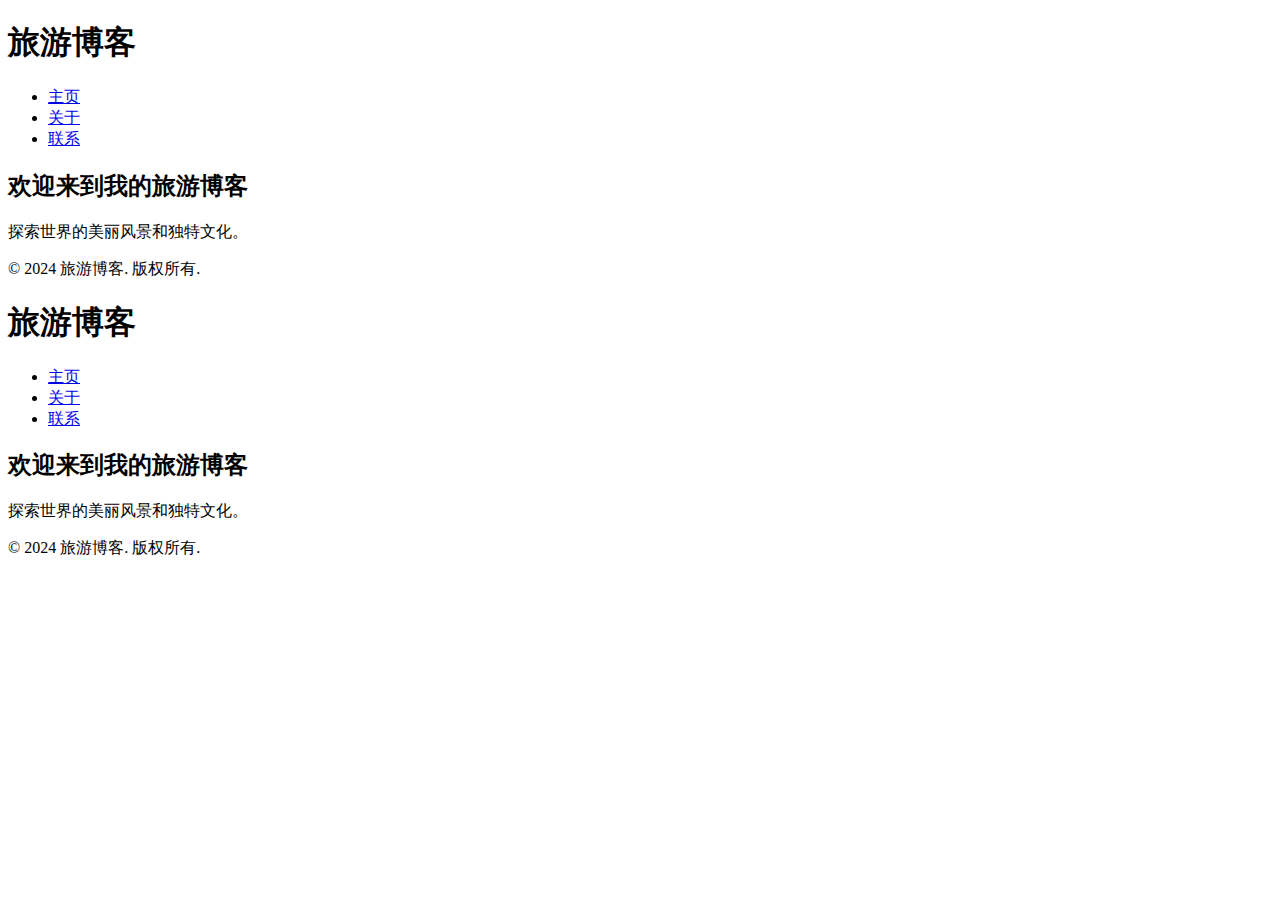
==== index.html @ 70358c25 "first commit" ====
<!DOCTYPE html>
<html lang="zh">

<head>
    <meta charset="UTF-8">
    <meta name="viewport" content="width=device-width, initial-scale=1.0">
    <link rel="stylesheet" href="styles.css">
    <title>旅游博客 - 主页</title>
</head>

<body>
    <header class="header">
        <h1>旅游博客</h1>
    </header>

    <nav class="nav">
        <ul>
            <li><a href="index.html">主页</a></li>
            <li><a href="about.html">关于</a></li>
            <li><a href="contact.html">联系</a></li>
        </ul>
    </nav>

    <div class="container">
        <div class="row">
            <div class="col-12">
                <h2>欢迎来到我的旅游博客</h2>
                <p>探索世界的美丽风景和独特文化。</p>
            </div>
        </div>
    </div>

    <footer class="footer">
        <p>&copy; 2024 旅游博客. 版权所有.</p>
    </footer>
</body>

</html>
<!DOCTYPE html>
<html lang="zh">

<head>
    <meta charset="UTF-8">
    <meta name="viewport" content="width=device-width, initial-scale=1.0">
    <link rel="stylesheet" href="styles.css">
    <title>旅游博客 - 主页</title>
</head>

<body>
    <header class="header">
        <h1>旅游博客</h1>
    </header>

    <nav class="nav">
        <ul>
            <li><a href="index.html">主页</a></li>
            <li><a href="about.html">关于</a></li>
            <li><a href="contact.html">联系</a></li>
        </ul>
    </nav>

    <div class="container">
        <div class="row">
            <div class="col-12">
                <h2>欢迎来到我的旅游博客</h2>
                <p>探索世界的美丽风景和独特文化。</p>
            </div>
        </div>
    </div>

    <footer class="footer">
        <p>&copy; 2024 旅游博客. 版权所有.</p>
    </footer>
</body>

</html>
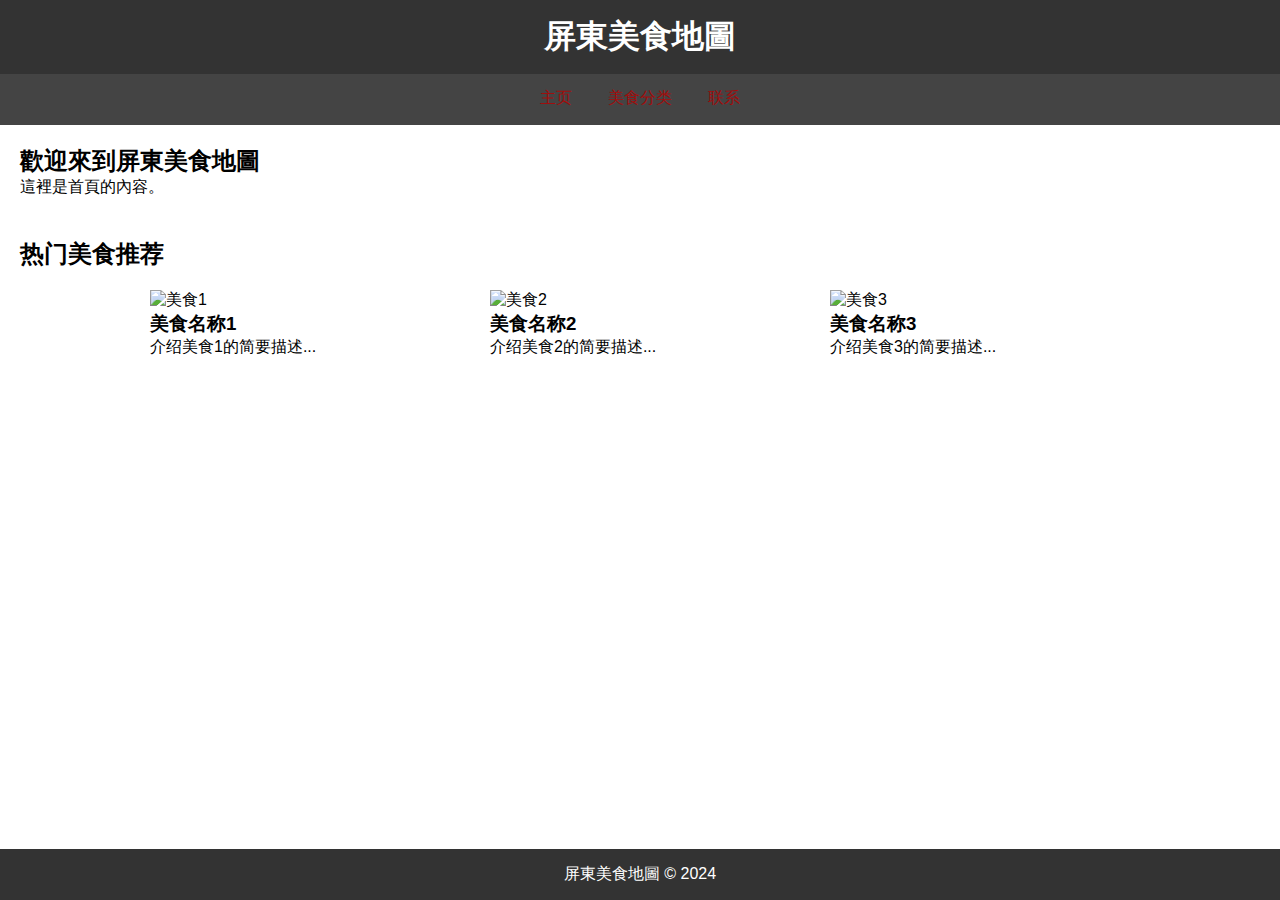
==== commit 7a12caf0: "第二次提交" ====
--- a/index.html
+++ b/index.html
@@ -4,73 +4,71 @@
 <head>
     <meta charset="UTF-8">
     <meta name="viewport" content="width=device-width, initial-scale=1.0">
+    <title>旅游博客 - 主页</title>
     <link rel="stylesheet" href="styles.css">
-    <title>旅游博客 - 主页</title>
 </head>
 
 <body>
-    <header class="header">
-        <h1>旅游博客</h1>
-    </header>
+    <div class="header">
+        <h1>屏東美食地圖</h1>
+    </div>
 
-    <nav class="nav">
-        <ul>
-            <li><a href="index.html">主页</a></li>
-            <li><a href="about.html">关于</a></li>
-            <li><a href="contact.html">联系</a></li>
-        </ul>
-    </nav>
+  <nav class="nav">
+    <ul>
+        <li><a href="#">主页</a></li>
+        <li class="dropdown">
+            <a href="javascript:void(0)" class="dropdown-btn">美食分类</a>
+            <div class="dropdown-content">
+                <a href="category.html?type=breakfast">早午餐</a>
+                <a href="category.html?type=dessert">甜点</a>
+                <a href="category.html?type=coffee">咖啡</a>
+                <a href="category.html?type=hotpot">锅类</a>
+                <a href="category.html?type=bbq">烧烤</a>
+                <a href="category.html?type=japanese">日式</a>
+                <a href="category.html?type=ice">冰品</a>
+                <a href="category.html?type=italian">义式</a>
+                <a href="category.html?type=bar">酒吧</a>
+                <a href="category.html?type=taiwanese">台式</a>
+                <a href="category.html?type=bakery">面包糕点</a>
+                <a href="category.html?type=drink">饮品</a>
+                <a href="category.html?type=chinese">中式</a>
+            </div>
+
+            
+        </li>
+        <li><a href="contact.html">联系</a></li>
+    </ul>
+</nav>
+
 
     <div class="container">
-        <div class="row">
-            <div class="col-12">
-                <h2>欢迎来到我的旅游博客</h2>
-                <p>探索世界的美丽风景和独特文化。</p>
+        <h2>歡迎來到屏東美食地圖</h2>
+        <p>這裡是首頁的內容。</p>
+    </div>
+    <div class="container">
+        <h2>热门美食推荐</h2>
+        <div class="featured-foods">
+            <div class="food">
+                <img src="food1.jpg" alt="美食1">
+                <h3>美食名称1</h3>
+                <p>介绍美食1的简要描述...</p>
             </div>
-        </div>
-    </div>
+            <div class="food">
+                <img src="food2.jpg" alt="美食2">
+                <h3>美食名称2</h3>
+                <p>介绍美食2的简要描述...</p>
+            </div>
+            <div class="food">
+                <img src="food3.jpg" alt="美食3">
+                <h3>美食名称3</h3>
+                <p>介绍美食3的简要描述...</p>
+            </div>
 
     <footer class="footer">
-        <p>&copy; 2024 旅游博客. 版权所有.</p>
+        <p>屏東美食地圖 &copy; 2024</p>
     </footer>
+
+    <script src="script.js"></script>
 </body>
 
 </html>
-<!DOCTYPE html>
-<html lang="zh">
-
-<head>
-    <meta charset="UTF-8">
-    <meta name="viewport" content="width=device-width, initial-scale=1.0">
-    <link rel="stylesheet" href="styles.css">
-    <title>旅游博客 - 主页</title>
-</head>
-
-<body>
-    <header class="header">
-        <h1>旅游博客</h1>
-    </header>
-
-    <nav class="nav">
-        <ul>
-            <li><a href="index.html">主页</a></li>
-            <li><a href="about.html">关于</a></li>
-            <li><a href="contact.html">联系</a></li>
-        </ul>
-    </nav>
-
-    <div class="container">
-        <div class="row">
-            <div class="col-12">
-                <h2>欢迎来到我的旅游博客</h2>
-                <p>探索世界的美丽风景和独特文化。</p>
-            </div>
-        </div>
-    </div>
-
-    <footer class="footer">
-        <p>&copy; 2024 旅游博客. 版权所有.</p>
-    </footer>
-</body>
-
-</html>--- a/styles.css
+++ b/styles.css
@@ -0,0 +1,171 @@
+/* reset.css */
+* {
+    box-sizing: border-box;
+    margin: 0;
+    padding: 0;
+}
+
+/* styles.css */
+
+/* 公共样式 */
+body {
+    font-family: Arial, sans-serif;
+}
+
+.header, .footer {
+    background-color: #333;
+    color: #fff;
+    text-align: center;
+    padding: 15px 0;
+}
+
+.nav {
+    background-color: #444;
+    overflow: hidden;
+    text-align: center; /* 让导航栏置中 */
+}
+
+.nav ul {
+    list-style-type: none;
+    margin: 0;
+    padding: 0;
+}
+
+.nav ul li {
+    display: inline-block; /* 修改为行内块元素 */
+}
+
+.nav ul li a {
+    display: block;
+    color: rgb(160, 13, 13);
+    text-align: center;
+    padding: 14px 16px;
+    text-decoration: none;
+    border-bottom: 2px solid transparent; /* 添加底边线 */
+}
+
+.nav ul li a:hover {
+    background-color: #555;
+    border-bottom: 2px solid white; /* 鼠标悬停时底边线颜色 */
+}
+
+/* 下拉菜单样式 */
+.dropdown-content {
+    display: none;
+    position: absolute;
+    background-color: #dddddd; /* 下拉菜单背景颜色改为灰色 */
+    min-width: 160px;
+    box-shadow: 0px 8px 16px 0px rgba(0,0,0,0.2);
+    z-index: 1;
+    text-align: left; /* 左对齐 */
+    border-radius: 0 0 6px 6px; /* 圆角 */
+}
+
+.dropdown-content a {
+    color: #333; /* 文字颜色改为黑色 */
+    padding: 12px 16px;
+    text-decoration: none;
+    display: block;
+    border-bottom: 1px solid #ccc; /* 下拉菜单项之间的分隔线 */
+}
+
+.dropdown-content a:hover {
+    background-color: #bbb; /* 鼠标悬停时背景颜色 */
+}
+
+.dropdown:hover .dropdown-content {
+    display: block;
+}
+
+.container {
+    padding: 20px;
+}
+
+footer.footer {
+    position: fixed;
+    bottom: 0;
+    width: 100%;
+}
+
+/* 首页特色美食 */
+.featured-foods {
+    display: flex;
+    flex-wrap: wrap;
+    justify-content: center;
+}
+
+.food {
+    width: 300px;
+    margin: 20px;
+}
+
+.food img {
+    width: 100%;
+    height: auto;
+}
+
+/* 地图页面 */
+#map {
+    height: 400px;
+    margin-top: 20px;
+}
+
+/* 联系页面表单样式 */
+form {
+    max-width: 400px;
+    margin: 0 auto;
+}
+
+label, input, textarea {
+    display: block;
+    margin-bottom: 10px;
+}
+
+input[type="text"],
+input[type="email"],
+textarea {
+    width: 100%;
+    padding: 8px;
+    border: 1px solid #ccc;
+    border-radius: 4px;
+}
+
+input[type="submit"] {
+    background-color: #4CAF50;
+    color: white;
+    padding: 10px 20px;
+    border: none;
+    border-radius: 4px;
+    cursor: pointer;
+    transition: background-color 0.3s;
+}
+
+input[type="submit"]:hover {
+    background-color: #45a049;
+}
+
+.contact-info {
+    margin-top: 20px;
+}
+
+.contact-info p {
+    margin-bottom: 5px;
+}
+.food-card {
+    border: 1px solid #ccc;
+    border-radius: 8px;
+    margin: 20px;
+    padding: 20px;
+    text-align: center;
+    box-shadow: 0 4px 8px rgba(0, 0, 0, 0.1);
+}
+
+.food-card img {
+    max-width: 100%;
+    border-radius: 8px;
+}
+
+.food-location {
+    margin-top: 10px;
+    font-style: italic;
+}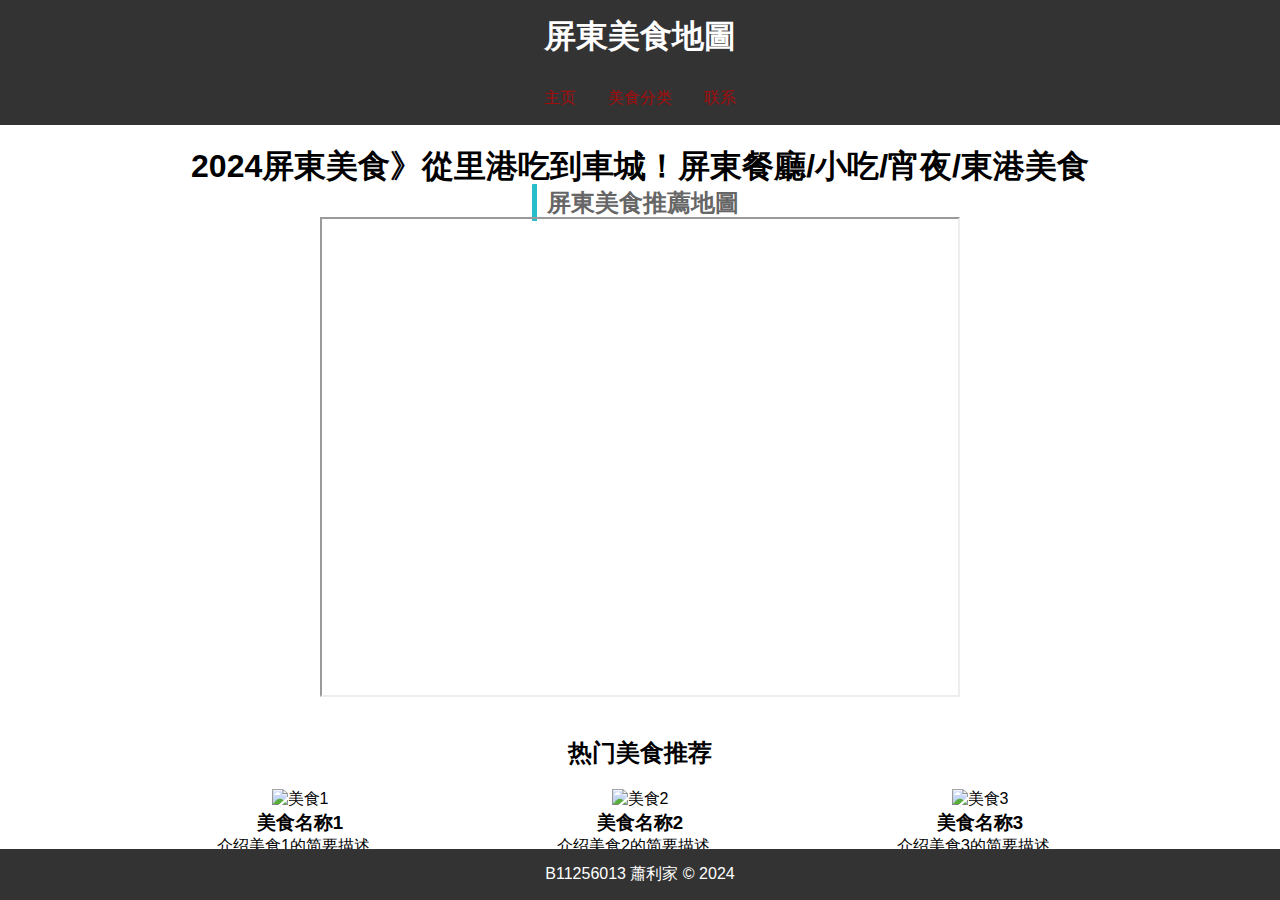
==== commit 7dfbebb1: "第四次提交" ====
--- a/index.html
+++ b/index.html
@@ -4,7 +4,7 @@
 <head>
     <meta charset="UTF-8">
     <meta name="viewport" content="width=device-width, initial-scale=1.0">
-    <title>旅游博客 - 主页</title>
+    <title>屏東在地美食- 主页</title>
     <link rel="stylesheet" href="styles.css">
 </head>
 
@@ -20,21 +20,12 @@
             <a href="javascript:void(0)" class="dropdown-btn">美食分类</a>
             <div class="dropdown-content">
                 <a href="category.html?type=breakfast">早午餐</a>
-                <a href="category.html?type=dessert">甜点</a>
-                <a href="category.html?type=coffee">咖啡</a>
-                <a href="category.html?type=hotpot">锅类</a>
-                <a href="category.html?type=bbq">烧烤</a>
-                <a href="category.html?type=japanese">日式</a>
-                <a href="category.html?type=ice">冰品</a>
-                <a href="category.html?type=italian">义式</a>
-                <a href="category.html?type=bar">酒吧</a>
-                <a href="category.html?type=taiwanese">台式</a>
-                <a href="category.html?type=bakery">面包糕点</a>
-                <a href="category.html?type=drink">饮品</a>
-                <a href="category.html?type=chinese">中式</a>
+                <a href="category.html?type=coffee">咖啡廳/冰品</a>
+                <a href="category.html?type=Local dishes">在地小吃</a>
+                <a href="category.html?type=dinner">晚餐/宵夜</a>
             </div>
 
-            
+
         </li>
         <li><a href="contact.html">联系</a></li>
     </ul>
@@ -42,8 +33,13 @@
 
 
     <div class="container">
-        <h2>歡迎來到屏東美食地圖</h2>
-        <p>這裡是首頁的內容。</p>
+        <h1>2024屏東美食》從里港吃到車城！屏東餐廳/小吃/宵夜/東港美食</h1>
+        
+        <span id="elementor-toc__heading-anchor-0" class="elementor-menu-anchor "></span>
+        <h2><span id="ping_dong_mei_shi_tui_jian_de_tu"><strong><span style="font-weight: bold; display: float; background: transparent;
+        border-left: solid 5px #26bec9; padding: 5px 10px; margin: 0px 0px; color: #666666; border-radius: 1px;
+        line-height: 1" class="tadv-color"><strong>屏東美食推薦地圖</strong></span></strong></span></h2>
+        <iframe src="https://www.google.com/maps/d/embed?mid=1tTG_BcyXRai5OuoHFV4B1fpIae2DIIM&amp;ehbc=2E312F" width="640" height="480"></iframe>
     </div>
     <div class="container">
         <h2>热门美食推荐</h2>
@@ -63,9 +59,13 @@
                 <h3>美食名称3</h3>
                 <p>介绍美食3的简要描述...</p>
             </div>
-
+            
+           
+       
+        <p></p>
+            
     <footer class="footer">
-        <p>屏東美食地圖 &copy; 2024</p>
+        <p>B11256013 蕭利家  &copy; 2024  </p>
     </footer>
 
     <script src="script.js"></script>
--- a/styles.css
+++ b/styles.css
@@ -17,18 +17,22 @@
     color: #fff;
     text-align: center;
     padding: 15px 0;
+     text-align: center;
 }
 
 .nav {
     background-color: #444;
     overflow: hidden;
     text-align: center; /* 让导航栏置中 */
+    display: flex;
+    justify-content: center;
 }
 
 .nav ul {
     list-style-type: none;
     margin: 0;
     padding: 0;
+    display: flex;
 }
 
 .nav ul li {
@@ -57,7 +61,7 @@
     min-width: 160px;
     box-shadow: 0px 8px 16px 0px rgba(0,0,0,0.2);
     z-index: 1;
-    text-align: left; /* 左对齐 */
+   
     border-radius: 0 0 6px 6px; /* 圆角 */
 }
 
@@ -78,7 +82,14 @@
 }
 
 .container {
-    padding: 20px;
+    padding: 20px; /* 内边距20px */
+    display: flex; /* 使用弹性布局 */
+    flex-direction: column; /* 主轴方向为列 */
+    align-items: center; /* 子元素在交叉轴方向居中对齐 */
+    text-align: center; /* 文本居中对齐 */
+}
+.container2 {
+    padding: 20px; /* 内边距20px */
 }
 
 footer.footer {
@@ -168,4 +179,64 @@
 .food-location {
     margin-top: 10px;
     font-style: italic;
-}+}
+ /* 导航栏样式 */
+        .nav {
+            background-color: #333;
+            overflow: hidden;
+            display: flex;
+            justify-content: center;
+        }
+
+        .nav ul {
+            list-style-type: none;
+            margin: 0;
+            padding: 0;
+        }
+
+        .nav li {
+            float: left;
+        }
+
+        .nav li a,
+        .dropdown-btn {
+            display: inline-block;
+            color: white;
+            text-align: center;
+            padding: 14px 16px;
+            text-decoration: none;
+        }
+
+        .nav li a:hover,
+        .dropdown:hover .dropdown-btn {
+            background-color: #111;
+        }
+
+        .dropdown {
+            display: inline-block;
+        }
+
+        .dropdown-content {
+            display: none;
+            position: absolute;
+            background-color: #dddddd;
+            min-width: 160px;
+            box-shadow: 0px 8px 16px 0px rgba(0, 0, 0, 0.2);
+            z-index: 1;
+        }
+
+        .dropdown-content a {
+            color: black;
+            padding: 12px 16px;
+            text-decoration: none;
+            display: block;
+            text-align: left;
+        }
+
+        .dropdown-content a:hover {
+            background-color: #f1f1f1;
+        }
+
+        .dropdown:hover .dropdown-content {
+            display: block;
+        }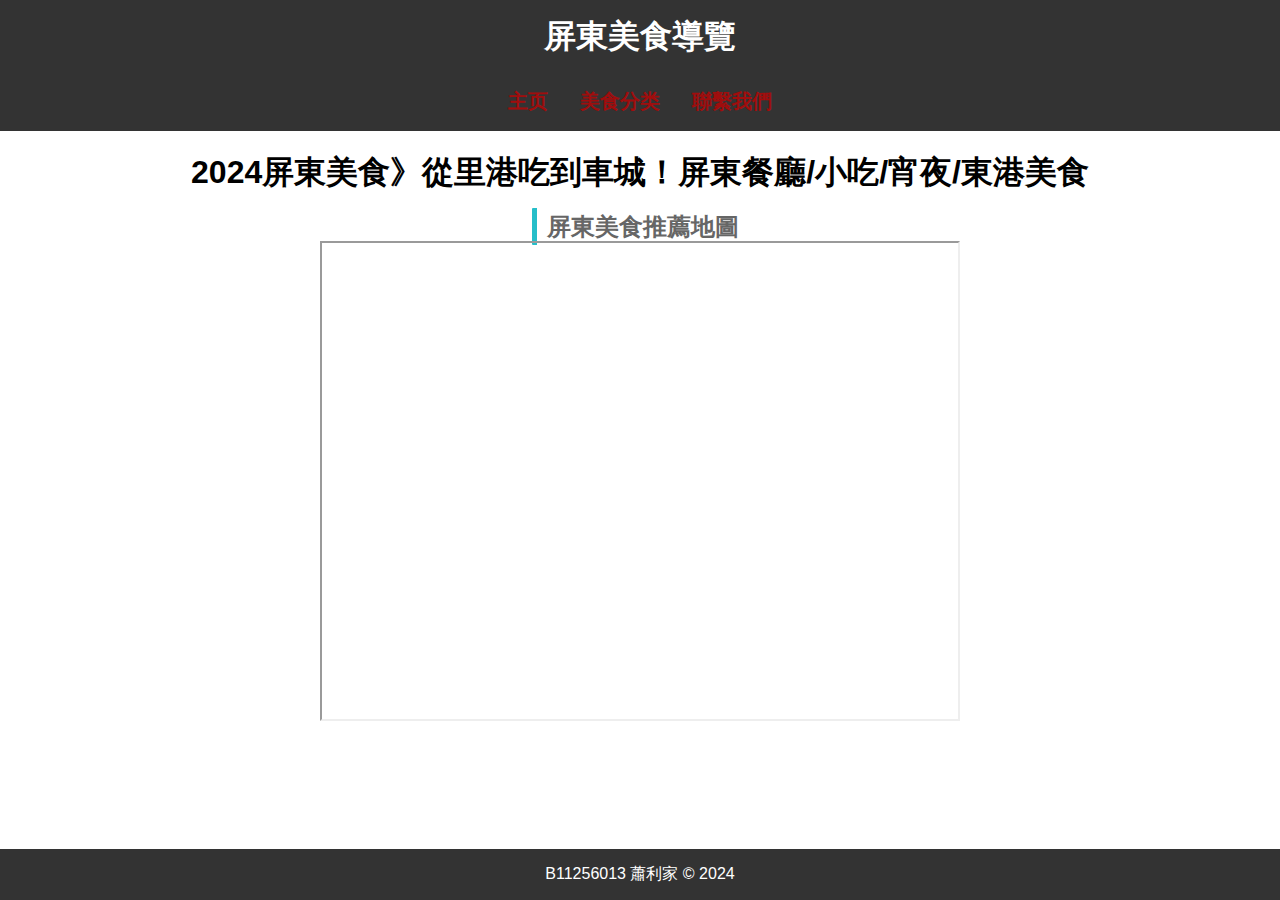
==== commit 92642653: "第五次提交" ====
--- a/index.html
+++ b/index.html
@@ -10,55 +10,36 @@
 
 <body>
     <div class="header">
-        <h1>屏東美食地圖</h1>
+        <h1>屏東美食導覽</h1>
     </div>
 
-  <nav class="nav">
-    <ul>
-        <li><a href="#">主页</a></li>
-        <li class="dropdown">
-            <a href="javascript:void(0)" class="dropdown-btn">美食分类</a>
-            <div class="dropdown-content">
-                <a href="category.html?type=breakfast">早午餐</a>
-                <a href="category.html?type=coffee">咖啡廳/冰品</a>
-                <a href="category.html?type=Local dishes">在地小吃</a>
-                <a href="category.html?type=dinner">晚餐/宵夜</a>
-            </div>
-
-
-        </li>
-        <li><a href="contact.html">联系</a></li>
-    </ul>
-</nav>
+    <nav class="nav">
+        <ul>
+            <li><a href="index.html">主页</a></li>
+            <li class="dropdown">
+                <a href="javascript:void(0)" class="dropdown-btn">美食分类</a>
+                <div class="dropdown-content">
+                    <a href="category.html?type=breakfast">早午餐</a>
+                    <a href="category.html?type=Local dishes">在地小吃</a>
+                    <a href="category.html?type=coffee">咖啡廳</a>
+                    <a href="category.html?type=dinner">晚餐/宵夜</a>
+                </div>
+            </li>
+            <li><a href="contact.html">聯繫我們</a></li>
+        </ul>
+    </nav>
 
 
     <div class="container">
         <h1>2024屏東美食》從里港吃到車城！屏東餐廳/小吃/宵夜/東港美食</h1>
-        
+        <br>
         <span id="elementor-toc__heading-anchor-0" class="elementor-menu-anchor "></span>
         <h2><span id="ping_dong_mei_shi_tui_jian_de_tu"><strong><span style="font-weight: bold; display: float; background: transparent;
         border-left: solid 5px #26bec9; padding: 5px 10px; margin: 0px 0px; color: #666666; border-radius: 1px;
         line-height: 1" class="tadv-color"><strong>屏東美食推薦地圖</strong></span></strong></span></h2>
         <iframe src="https://www.google.com/maps/d/embed?mid=1tTG_BcyXRai5OuoHFV4B1fpIae2DIIM&amp;ehbc=2E312F" width="640" height="480"></iframe>
     </div>
-    <div class="container">
-        <h2>热门美食推荐</h2>
-        <div class="featured-foods">
-            <div class="food">
-                <img src="food1.jpg" alt="美食1">
-                <h3>美食名称1</h3>
-                <p>介绍美食1的简要描述...</p>
-            </div>
-            <div class="food">
-                <img src="food2.jpg" alt="美食2">
-                <h3>美食名称2</h3>
-                <p>介绍美食2的简要描述...</p>
-            </div>
-            <div class="food">
-                <img src="food3.jpg" alt="美食3">
-                <h3>美食名称3</h3>
-                <p>介绍美食3的简要描述...</p>
-            </div>
+    
             
            
        
--- a/styles.css
+++ b/styles.css
@@ -1,38 +1,37 @@
 /* reset.css */
 * {
-    box-sizing: border-box;
-    margin: 0;
-    padding: 0;
+    box-sizing: border-box; /* 设置所有元素的 box-sizing 为 border-box */
+    margin: 0;             /* 去掉所有元素的默认外边距 */
+    padding: 0;            /* 去掉所有元素的默认内边距 */
 }
 
 /* styles.css */
 
 /* 公共样式 */
 body {
-    font-family: Arial, sans-serif;
+    font-family: Arial, sans-serif; /* 设置页面字体为 Arial 或 sans-serif */
 }
 
 .header, .footer {
-    background-color: #333;
-    color: #fff;
-    text-align: center;
-    padding: 15px 0;
-     text-align: center;
+    background-color: #333; /* 设置页头和页脚的背景颜色为深灰色 */
+    color: #fff;            /* 设置页头和页脚的文字颜色为白色 */
+    text-align: center;     /* 让文字居中 */
+    padding: 15px 0;        /* 设置上下内边距为 15 像素 */
 }
 
 .nav {
-    background-color: #444;
-    overflow: hidden;
-    text-align: center; /* 让导航栏置中 */
-    display: flex;
-    justify-content: center;
+    background-color: #444; /* 设置导航栏的背景颜色为较深的灰色 */
+    overflow: hidden;       /* 清除浮动带来的影响 */
+    text-align: center;     /* 让导航栏置中 */
+    display: flex;          /* 使用弹性布局 */
+    justify-content: center; /* 让导航栏的子元素水平居中 */
 }
 
 .nav ul {
-    list-style-type: none;
-    margin: 0;
-    padding: 0;
-    display: flex;
+    list-style-type: none; /* 去掉列表项的默认样式 */
+    margin: 0;             /* 去掉外边距 */
+    padding: 0;            /* 去掉内边距 */
+    display: flex;         /* 使用弹性布局 */
 }
 
 .nav ul li {
@@ -40,37 +39,36 @@
 }
 
 .nav ul li a {
-    display: block;
-    color: rgb(160, 13, 13);
-    text-align: center;
-    padding: 14px 16px;
-    text-decoration: none;
+    display: block;                 /* 修改为块级元素 */
+    color: rgb(160, 13, 13);        /* 设置文字颜色 */
+    text-align: center;             /* 让文字居中 */
+    padding: 14px 16px;             /* 设置内边距 */
+    text-decoration: none;          /* 去掉文字的下划线 */
     border-bottom: 2px solid transparent; /* 添加底边线 */
 }
 
 .nav ul li a:hover {
-    background-color: #555;
+    background-color: #555;        /* 鼠标悬停时背景颜色 */
     border-bottom: 2px solid white; /* 鼠标悬停时底边线颜色 */
 }
 
 /* 下拉菜单样式 */
 .dropdown-content {
-    display: none;
-    position: absolute;
-    background-color: #dddddd; /* 下拉菜单背景颜色改为灰色 */
-    min-width: 160px;
-    box-shadow: 0px 8px 16px 0px rgba(0,0,0,0.2);
-    z-index: 1;
-   
-    border-radius: 0 0 6px 6px; /* 圆角 */
+    display: none;                   /* 默认不显示下拉菜单 */
+    position: absolute;              /* 绝对定位 */
+    background-color: #dddddd;       /* 下拉菜单背景颜色改为灰色 */
+    min-width: 160px;                /* 最小宽度为 160 像素 */
+    box-shadow: 0px 8px 16px 0px rgba(0,0,0,0.2); /* 添加阴影 */
+    z-index: 1;                      /* 设置堆叠顺序 */
+    border-radius: 0 0 6px 6px;      /* 圆角 */
 }
 
 .dropdown-content a {
-    color: #333; /* 文字颜色改为黑色 */
-    padding: 12px 16px;
-    text-decoration: none;
-    display: block;
-    border-bottom: 1px solid #ccc; /* 下拉菜单项之间的分隔线 */
+    color: #333;                    /* 文字颜色改为黑色 */
+    padding: 12px 16px;             /* 设置内边距 */
+    text-decoration: none;          /* 去掉文字的下划线 */
+    display: block;                 /* 修改为块级元素 */
+    border-bottom: 1px solid #ccc;  /* 下拉菜单项之间的分隔线 */
 }
 
 .dropdown-content a:hover {
@@ -78,165 +76,175 @@
 }
 
 .dropdown:hover .dropdown-content {
-    display: block;
+    display: block; /* 鼠标悬停时显示下拉菜单 */
 }
 
 .container {
-    padding: 20px; /* 内边距20px */
-    display: flex; /* 使用弹性布局 */
-    flex-direction: column; /* 主轴方向为列 */
-    align-items: center; /* 子元素在交叉轴方向居中对齐 */
-    text-align: center; /* 文本居中对齐 */
+    padding: 20px;                  /* 内边距20px */
+    display: flex;                  /* 使用弹性布局 */
+    flex-direction: column;         /* 主轴方向为列 */
+    align-items: center;            /* 子元素在交叉轴方向居中对齐 */
+    text-align: center;             /* 文本居中对齐 */
 }
 .container2 {
     padding: 20px; /* 内边距20px */
 }
 
 footer.footer {
-    position: fixed;
-    bottom: 0;
-    width: 100%;
+    position: fixed; /* 固定位置 */
+    bottom: 0;      /* 置于底部 */
+    width: 100%;    /* 宽度为100% */
 }
 
 /* 首页特色美食 */
 .featured-foods {
-    display: flex;
-    flex-wrap: wrap;
-    justify-content: center;
+    display: flex;               /* 使用弹性布局 */
+    flex-wrap: wrap;             /* 容器内的子元素可以换行 */
+    justify-content: center;     /* 子元素水平居中 */
 }
 
 .food {
-    width: 300px;
-    margin: 20px;
+    width: 300px;     /* 宽度300px */
+    margin: 20px;     /* 外边距20px */
+    text-align: center; /* 文字居中 */
 }
 
 .food img {
-    width: 100%;
-    height: auto;
+    width: 100%;     /* 宽度100% */
+    height: auto;    /* 高度自动 */
 }
 
 /* 地图页面 */
 #map {
-    height: 400px;
-    margin-top: 20px;
+    height: 400px;     /* 高度400px */
+    margin-top: 20px;  /* 上边距20px */
 }
 
 /* 联系页面表单样式 */
 form {
-    max-width: 400px;
-    margin: 0 auto;
+    max-width: 400px;   /* 最大宽度400px */
+    margin: 0 auto;     /* 水平居中 */
 }
 
 label, input, textarea {
-    display: block;
-    margin-bottom: 10px;
+    display: block;        /* 修改为块级元素 */
+    margin-bottom: 10px;   /* 下边距10px */
 }
 
 input[type="text"],
 input[type="email"],
 textarea {
-    width: 100%;
-    padding: 8px;
-    border: 1px solid #ccc;
-    border-radius: 4px;
+    width: 100%;          /* 宽度100% */
+    padding: 8px;         /* 内边距8px */
+    border: 1px solid #ccc; /* 边框颜色 */
+    border-radius: 4px;    /* 边框圆角 */
 }
 
 input[type="submit"] {
-    background-color: #4CAF50;
-    color: white;
-    padding: 10px 20px;
-    border: none;
-    border-radius: 4px;
-    cursor: pointer;
-    transition: background-color 0.3s;
+    background-color: #4CAF50; /* 背景颜色 */
+    color: white;              /* 文字颜色 */
+    padding: 10px 20px;        /* 内边距 */
+    border: none;              /* 无边框 */
+    border-radius: 4px;        /* 边框圆角 */
+    cursor: pointer;           /* 鼠标样式 */
+    transition: background-color 0.3s; /* 过渡效果 */
 }
 
 input[type="submit"]:hover {
-    background-color: #45a049;
+    background-color: #45a049; /* 鼠标悬停时背景颜色 */
 }
 
 .contact-info {
-    margin-top: 20px;
+    margin-top: 20px;  /* 上边距20px */
 }
 
 .contact-info p {
-    margin-bottom: 5px;
-}
+    margin-bottom: 5px; /* 下边距5px */
+}
+
 .food-card {
-    border: 1px solid #ccc;
-    border-radius: 8px;
-    margin: 20px;
-    padding: 20px;
+    border: 1px solid #ccc; /* 边框颜色 */
+    border-radius: 8px;     /* 边框圆角 */
+    margin: 20px;           /* 外边距20px */
+    padding: 20px;          /* 内边距20px */
+    text-align: center;     /* 文字居中 */
+    box-shadow: 0 4px 8px rgba(0, 0, 0, 0.1); /* 添加阴影 */
+}
+
+.food-card img {
+    max-width: 100%; /* 最大宽度100% */
+    border-radius: 8px; /* 边框圆角 */
+    margin: 0 auto; /* 水平居中 */
+    display: block; /* 修改为块级元素 */
+}
+
+.food-location {
+    margin-top: 10px;    /* 上边距10px */
+    font-style: italic;  /* 斜体 */
+}
+
+/* 导航栏样式 */
+.nav {
+    background-color: #333; /* 背景颜色 */
+    overflow: hidden;       /* 清除浮动影响 */
+    display: flex;          /* 使用弹性布局 */
+    justify-content: center; /* 子元素水平居中 */
+    font-weight: bold;
+    font-size: 20px;
+}
+
+.nav ul {
+    list-style-type: none; /* 去掉列表项的默认样式 */
+    margin: 0;             /* 去掉外边距 */
+    padding: 0;            /* 去掉内边距 */
+}
+
+.nav li {
+    float: left; /* 左浮动 */
+}
+
+.nav li a,
+.dropdown-btn {
+    display: inline-block; /* 修改为行内块元素 */
+    color: white;          /* 文字颜色 */
+    text-align: center;    /* 文字居中 */
+    padding: 14px 16px;    /* 内边距 */
+    text-decoration: none; /* 去掉文字的下划线 */
+}
+
+.nav li a:hover,
+.dropdown:hover .dropdown-btn {
+    background-color: #111; /* 鼠标悬停时背景颜色 */
+}
+
+.dropdown {
+    display: inline-block; /* 修改为行内块元素 */
+}
+
+.dropdown-content {
+    display: none;                   /* 默认不显示 */
+    position: absolute;              /* 绝对定位 */
+    background-color: #dddddd;       /* 背景颜色 */
+    min-width: 160px;                /* 最小宽度 */
+    box-shadow: 0px 8px 16px 0px rgba(0, 0, 0, 0.2); /* 添加阴影 */
+    z-index: 1;                      /* 堆叠顺序 */
+}
+
+.dropdown-content a {
+    color: black;                    /* 文字颜色 */
+    padding: 12px 16px;              /* 内边距 */
+    text-decoration: none;           /* 去掉文字的下划线 */
+    display: block;                  /* 修改为块级元素 */
+    text-align: left;                /* 文字左对齐 */
+}
+
+.dropdown-content a:hover {
+    background-color: #f1f1f1; /* 鼠标悬停时背景颜色 */
+}
+
+.dropdown:hover .dropdown-content {
+    display: block; /* 鼠标悬停时显示下拉菜单 */
+}
+.cc{
     text-align: center;
-    box-shadow: 0 4px 8px rgba(0, 0, 0, 0.1);
-}
-
-.food-card img {
-    max-width: 100%;
-    border-radius: 8px;
-}
-
-.food-location {
-    margin-top: 10px;
-    font-style: italic;
-}
- /* 导航栏样式 */
-        .nav {
-            background-color: #333;
-            overflow: hidden;
-            display: flex;
-            justify-content: center;
-        }
-
-        .nav ul {
-            list-style-type: none;
-            margin: 0;
-            padding: 0;
-        }
-
-        .nav li {
-            float: left;
-        }
-
-        .nav li a,
-        .dropdown-btn {
-            display: inline-block;
-            color: white;
-            text-align: center;
-            padding: 14px 16px;
-            text-decoration: none;
-        }
-
-        .nav li a:hover,
-        .dropdown:hover .dropdown-btn {
-            background-color: #111;
-        }
-
-        .dropdown {
-            display: inline-block;
-        }
-
-        .dropdown-content {
-            display: none;
-            position: absolute;
-            background-color: #dddddd;
-            min-width: 160px;
-            box-shadow: 0px 8px 16px 0px rgba(0, 0, 0, 0.2);
-            z-index: 1;
-        }
-
-        .dropdown-content a {
-            color: black;
-            padding: 12px 16px;
-            text-decoration: none;
-            display: block;
-            text-align: left;
-        }
-
-        .dropdown-content a:hover {
-            background-color: #f1f1f1;
-        }
-
-        .dropdown:hover .dropdown-content {
-            display: block;
-        }+}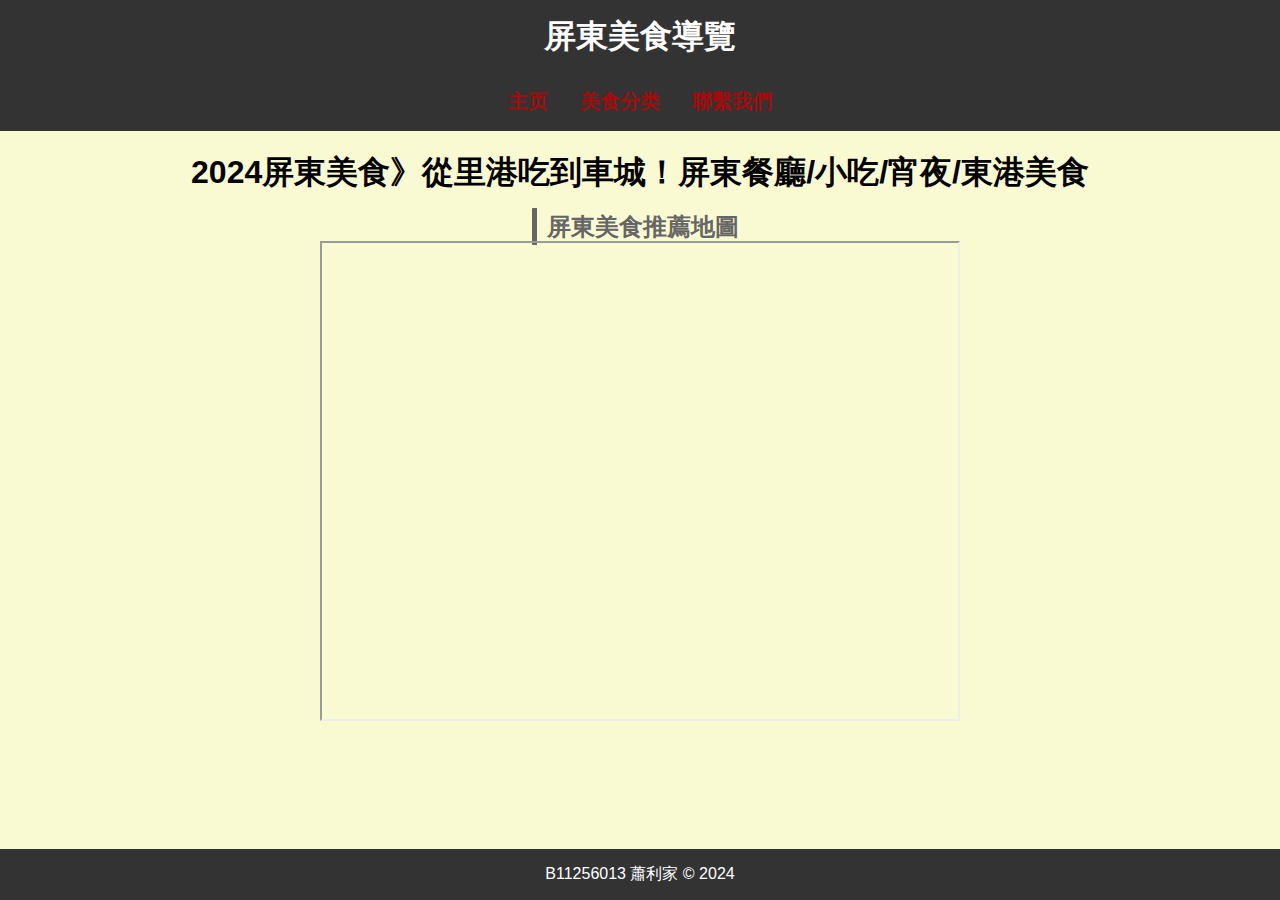
==== commit ff0414cd: "第八次提交" ====
--- a/index.html
+++ b/index.html
@@ -35,7 +35,7 @@
         <br>
         <span id="elementor-toc__heading-anchor-0" class="elementor-menu-anchor "></span>
         <h2><span id="ping_dong_mei_shi_tui_jian_de_tu"><strong><span style="font-weight: bold; display: float; background: transparent;
-        border-left: solid 5px #26bec9; padding: 5px 10px; margin: 0px 0px; color: #666666; border-radius: 1px;
+        border-left: solid 5px ; padding: 5px 10px; margin: 0px 0px; color: #666666; border-radius: 1px;
         line-height: 1" class="tadv-color"><strong>屏東美食推薦地圖</strong></span></strong></span></h2>
         <iframe src="https://www.google.com/maps/d/embed?mid=1tTG_BcyXRai5OuoHFV4B1fpIae2DIIM&amp;ehbc=2E312F" width="640" height="480"></iframe>
     </div>
--- a/styles.css
+++ b/styles.css
@@ -247,4 +247,80 @@
 }
 .cc{
     text-align: center;
-}+}
+/* example.css */
+
+/* For mobile phones: */
+[class*="col-"] {
+    width: 100%;
+}
+
+@media only screen and (min-width: 600px) {
+    /* For tablets: */
+    .col-s-1 {width: 8.33%;}
+    .col-s-2 {width: 16.66%;}
+    .col-s-3 {width: 25%;}
+    .col-s-4 {width: 33.33%;}
+    .col-s-5 {width: 41.66%;}
+    .col-s-6 {width: 50%;}
+    .col-s-7 {width: 58.33%;}
+    .col-s-8 {width: 66.66%;}
+    .col-s-9 {width: 75%;}
+    .col-s-10 {width: 83.33%;}
+    .col-s-11 {width: 91.66%;}
+    .col-s-12 {width: 100%;}
+}
+
+@media only screen and (min-width: 768px) {
+    /* For desktop: */
+    .col-1 {width: 8.33%;}
+    .col-2 {width: 16.66%;}
+    .col-3 {width: 25%;}
+    .col-4 {width: 33.33%;}
+    .col-5 {width: 41.66%;}  /* 修正这里的括号错误 */
+    .col-6 {width: 50%;}
+    .col-7 {width: 58.33%;}
+    .col-8 {width: 66.66%;}
+    .col-9 {width: 75%;}
+    .col-10 {width: 83.33%;}
+    .col-11 {width: 91.66%;}
+    .col-12 {width: 100%;}
+}
+/* Extra small devices (phones, 600px and down) */
+@media only screen and (max-width: 600px) {
+   .w,.pl>.pc,.dropdown-content,body {
+        background-color:lightcoral ;
+        color: white;
+    }
+
+  
+
+}
+
+/* Small devices (portrait tablets and large phones, 600px and up) */
+@media only screen and (min-width: 600px) {
+    body {
+        background-color: lightgreen;
+    }
+}
+
+/* Medium devices (landscape tablets, 768px and up) */
+@media only screen and (min-width: 768px) {
+    body {
+        background-color: lightpink;
+    }
+}
+
+/* Large devices (laptops/desktops, 992px and up) */
+@media only screen and (min-width: 992px) {
+    body {
+        background-color:lightblue ;
+    }
+}
+
+/* Extra large devices (large laptops and desktops, 1200px and up) */
+@media only screen and (min-width: 1200px) {
+    body {
+        background-color: lightgoldenrodyellow;
+    }
+}
